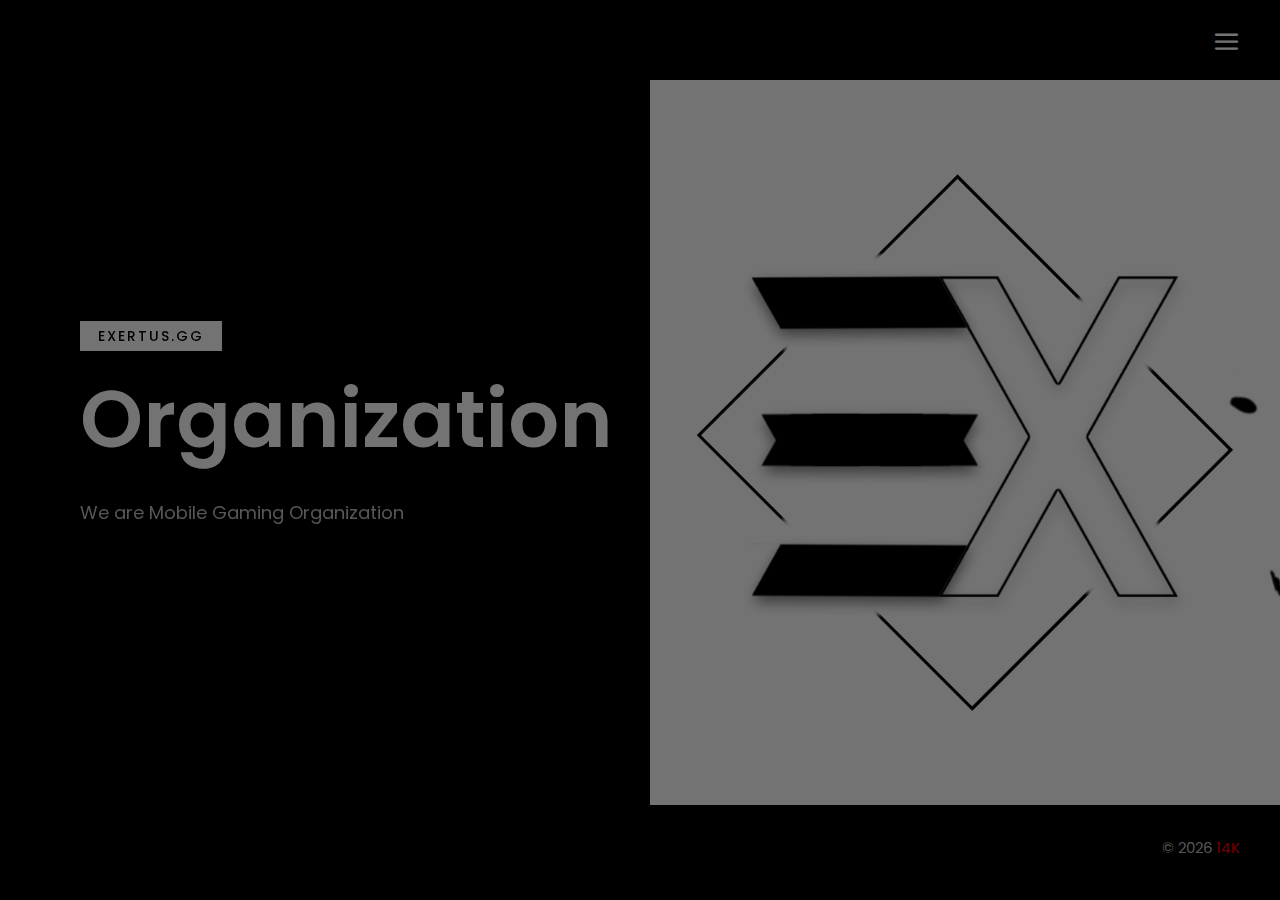
==== index.html @ 7abb184f "First Commit" ====
<!DOCTYPE html>
<html lang="en">
<head>
	<title>Exertus.GG</title>
	<meta charset="UTF-8">
	<meta name="description" content="Exertus.GG Organization">
	<meta name="keywords" content="exertus.gg, exertusgg, exertus, org, organization">
	<meta name="viewport" content="width=device-width, initial-scale=1.0">
	<!-- Stylesheets -->
	<link rel="stylesheet" href="css/bootstrap.min.css"/>
	<link rel="stylesheet" href="css/font-awesome.min.css"/>
	<link rel="stylesheet" href="css/elegant-icons.css"/>
	<link rel="stylesheet" href="css/owl.carousel.min.css"/>
	<!-- Main Stylesheets -->
	<link rel="stylesheet" href="css/style.css"/>
	<link rel="icon" type="image/x-icon" href="img/favicon.ico" />

	<!--[if lt IE 9]>
		<script src="https://oss.maxcdn.com/html5shiv/3.7.2/html5shiv.min.js"></script>
		<script src="https://oss.maxcdn.com/respond/1.4.2/respond.min.js"></script>
	<![endif]-->

</head>
<body>
	<!-- Page Preloder -->
	<div id="preloder">
		<div class="loader"></div>
	</div>

	<!-- Offcanvas Menu Section -->
	<div class="offcanvas-menu-wrapper">
		<div class="menu-header">
			<!-- <a href="./index.html" class="site-logo">
				<img src="img/logo.png" alt="">
			</a> -->
			<div class="menu-switch" id="menu-canvas-close">
				<i class="icon_close"></i>
			</div>
		</div>
		<ul class="main-menu">
			<li><a href="index.html" class="active">Home</a></li>
			<!-- <li><a href="gallery.html">Gallery</a></li> -->
			<!-- <li><a href="blog.html">Blog</a></li> -->
			<!-- <li><a href="about.html">About</a></li> -->
			<!-- <li><a href="contact.html">Contact</a></li> -->
		</ul>
		<div class="menu-footer">
			<div class="footer-social">
				<!-- <a href="#">Facebook</a> -->
				<!-- <a href="https://twitter.com/Blackout_fps">Twitter</a> -->
				<!-- <a href="https://www.youtube.com/channel/UC5IH5it5Bojw-h8iyeRhLnA">YouTube</a> -->
				<!-- <a href="https://discord.gg/zMqPg8Y">Discord</a> -->
				<!-- <a href="https://www.instagram.com/blackout.fps/">Instagram</a> -->
			</div>
			<div class="copyright"><p><!-- Link back to Colorlib can't be removed. Template is licensed under CC BY 3.0. -->
  &copy; <script>document.write(new Date().getFullYear());</script> <a href="https://black14k.com" target="_blank">14K</a>
  <!-- Link back to Colorlib can't be removed. Template is licensed under CC BY 3.0. --></p></div>
		</div>
	</div>
	<!-- Offcanvas Menu Section end -->
	
	<!-- Header section -->
	<header class="header-section">
		<!-- <a href="./index.html" class="site-logo">
			<img src="img/logo.png" alt="">
		</a> -->
		<div class="menu-switch" id="menu-canvas-show">
			<i class="icon_menu"></i>
		</div>
	</header>
	<!-- Header section end -->

	<!-- Hero section -->
	<section class="hero-section">
		<div class="hero-slider owl-carousel">
			<div class="hero-item">
				<div class="hero-text">
					<div class="ht-cata">Exertus.GG</div>
					<h2>Organization</h2>
					<p>We are Mobile Gaming Organization</p>
					<!-- <a href="#" class="ht-btn">See More <i class="arrow_right"></i></a> -->
				</div>
				<div class="hi-bg set-bg" data-setbg="img/Exertus.png"></div>
			</div>
		</div>
	</section>
	<!-- Hero section end -->

	<!-- Footer section -->
	<footer class="footer-section">
		<div class="footer-social">
			<!-- <a href="#">Facebook</a> -->
			<!-- <a href="https://twitter.com/Blackout_fps">Twitter</a> -->
			<!-- <a href="https://www.youtube.com/channel/UC5IH5it5Bojw-h8iyeRhLnA">YouTube</a> -->
			<!-- <a href="https://discord.gg/zMqPg8Y">Discord</a> -->
			<!-- <a href="https://www.instagram.com/blackout.fps/">Instagram</a> -->
		</div>
		<div class="copyright"><p><!-- Link back to Colorlib can't be removed. Template is licensed under CC BY 3.0. -->
  &copy; <script>document.write(new Date().getFullYear());</script> <a href="https://black14k.com" target="_blank">14K</a>
  <!-- Link back to Colorlib can't be removed. Template is licensed under CC BY 3.0. --></p></div>
	</footer>
	<!-- Footer section end -->

	<!--====== Javascripts & Jquery ======-->
	<script src="js/vendor/jquery-3.2.1.min.js"></script>
	<script src="js/bootstrap.min.js"></script>
	<script src="js/owl.carousel.min.js"></script>
	<script src="js/masonry.pkgd.min.js"></script>
	<script src="js/main.js"></script>

	</body>
</html>
---- css/elegant-icons.css ----
@font-face {
	font-family: 'ElegantIcons';
	src:url('../icon-fonts/ElegantIcons.eot');
	src:url('../icon-fonts/ElegantIcons.eot?#iefix') format('embedded-opentype'),
		url('../icon-fonts/ElegantIcons.woff') format('woff'),
		url('../icon-fonts/ElegantIcons.ttf') format('truetype'),
		url('../icon-fonts/ElegantIcons.svg#ElegantIcons') format('svg');
	font-weight: normal;
	font-style: normal;
}

/* Use the following CSS code if you want to use data attributes for inserting your icons */
[data-icon]:before {
	font-family: 'ElegantIcons';
	content: attr(data-icon);
	speak: none;
	font-weight: normal;
	font-variant: normal;
	text-transform: none;
	line-height: 1;
	-webkit-font-smoothing: antialiased;
	-moz-osx-font-smoothing: grayscale;
}

/* Use the following CSS code if you want to have a class per icon */
/*
Instead of a list of all class selectors,
you can use the generic selector below, but it's slower:
[class*="your-class-prefix"] {
*/
.arrow_up, .arrow_down, .arrow_left, .arrow_right, .arrow_left-up, .arrow_right-up, .arrow_right-down, .arrow_left-down, .arrow-up-down, .arrow_up-down_alt, .arrow_left-right_alt, .arrow_left-right, .arrow_expand_alt2, .arrow_expand_alt, .arrow_condense, .arrow_expand, .arrow_move, .arrow_carrot-up, .arrow_carrot-down, .arrow_carrot-left, .arrow_carrot-right, .arrow_carrot-2up, .arrow_carrot-2down, .arrow_carrot-2left, .arrow_carrot-2right, .arrow_carrot-up_alt2, .arrow_carrot-down_alt2, .arrow_carrot-left_alt2, .arrow_carrot-right_alt2, .arrow_carrot-2up_alt2, .arrow_carrot-2down_alt2, .arrow_carrot-2left_alt2, .arrow_carrot-2right_alt2, .arrow_triangle-up, .arrow_triangle-down, .arrow_triangle-left, .arrow_triangle-right, .arrow_triangle-up_alt2, .arrow_triangle-down_alt2, .arrow_triangle-left_alt2, .arrow_triangle-right_alt2, .arrow_back, .icon_minus-06, .icon_plus, .icon_close, .icon_check, .icon_minus_alt2, .icon_plus_alt2, .icon_close_alt2, .icon_check_alt2, .icon_zoom-out_alt, .icon_zoom-in_alt, .icon_search, .icon_box-empty, .icon_box-selected, .icon_minus-box, .icon_plus-box, .icon_box-checked, .icon_circle-empty, .icon_circle-slelected, .icon_stop_alt2, .icon_stop, .icon_pause_alt2, .icon_pause, .icon_menu, .icon_menu-square_alt2, .icon_menu-circle_alt2, .icon_ul, .icon_ol, .icon_adjust-horiz, .icon_adjust-vert, .icon_document_alt, .icon_documents_alt, .icon_pencil, .icon_pencil-edit_alt, .icon_pencil-edit, .icon_folder-alt, .icon_folder-open_alt, .icon_folder-add_alt, .icon_info_alt, .icon_error-oct_alt, .icon_error-circle_alt, .icon_error-triangle_alt, .icon_question_alt2, .icon_question, .icon_comment_alt, .icon_chat_alt, .icon_vol-mute_alt, .icon_volume-low_alt, .icon_volume-high_alt, .icon_quotations, .icon_quotations_alt2, .icon_clock_alt, .icon_lock_alt, .icon_lock-open_alt, .icon_key_alt, .icon_cloud_alt, .icon_cloud-upload_alt, .icon_cloud-download_alt, .icon_image, .icon_images, .icon_lightbulb_alt, .icon_gift_alt, .icon_house_alt, .icon_genius, .icon_mobile, .icon_tablet, .icon_laptop, .icon_desktop, .icon_camera_alt, .icon_mail_alt, .icon_cone_alt, .icon_ribbon_alt, .icon_bag_alt, .icon_creditcard, .icon_cart_alt, .icon_paperclip, .icon_tag_alt, .icon_tags_alt, .icon_trash_alt, .icon_cursor_alt, .icon_mic_alt, .icon_compass_alt, .icon_pin_alt, .icon_pushpin_alt, .icon_map_alt, .icon_drawer_alt, .icon_toolbox_alt, .icon_book_alt, .icon_calendar, .icon_film, .icon_table, .icon_contacts_alt, .icon_headphones, .icon_lifesaver, .icon_piechart, .icon_refresh, .icon_link_alt, .icon_link, .icon_loading, .icon_blocked, .icon_archive_alt, .icon_heart_alt, .icon_star_alt, .icon_star-half_alt, .icon_star, .icon_star-half, .icon_tools, .icon_tool, .icon_cog, .icon_cogs, .arrow_up_alt, .arrow_down_alt, .arrow_left_alt, .arrow_right_alt, .arrow_left-up_alt, .arrow_right-up_alt, .arrow_right-down_alt, .arrow_left-down_alt, .arrow_condense_alt, .arrow_expand_alt3, .arrow_carrot_up_alt, .arrow_carrot-down_alt, .arrow_carrot-left_alt, .arrow_carrot-right_alt, .arrow_carrot-2up_alt, .arrow_carrot-2dwnn_alt, .arrow_carrot-2left_alt, .arrow_carrot-2right_alt, .arrow_triangle-up_alt, .arrow_triangle-down_alt, .arrow_triangle-left_alt, .arrow_triangle-right_alt, .icon_minus_alt, .icon_plus_alt, .icon_close_alt, .icon_check_alt, .icon_zoom-out, .icon_zoom-in, .icon_stop_alt, .icon_menu-square_alt, .icon_menu-circle_alt, .icon_document, .icon_documents, .icon_pencil_alt, .icon_folder, .icon_folder-open, .icon_folder-add, .icon_folder_upload, .icon_folder_download, .icon_info, .icon_error-circle, .icon_error-oct, .icon_error-triangle, .icon_question_alt, .icon_comment, .icon_chat, .icon_vol-mute, .icon_volume-low, .icon_volume-high, .icon_quotations_alt, .icon_clock, .icon_lock, .icon_lock-open, .icon_key, .icon_cloud, .icon_cloud-upload, .icon_cloud-download, .icon_lightbulb, .icon_gift, .icon_house, .icon_camera, .icon_mail, .icon_cone, .icon_ribbon, .icon_bag, .icon_cart, .icon_tag, .icon_tags, .icon_trash, .icon_cursor, .icon_mic, .icon_compass, .icon_pin, .icon_pushpin, .icon_map, .icon_drawer, .icon_toolbox, .icon_book, .icon_contacts, .icon_archive, .icon_heart, .icon_profile, .icon_group, .icon_grid-2x2, .icon_grid-3x3, .icon_music, .icon_pause_alt, .icon_phone, .icon_upload, .icon_download, .social_facebook, .social_twitter, .social_pinterest, .social_googleplus, .social_tumblr, .social_tumbleupon, .social_wordpress, .social_instagram, .social_dribbble, .social_vimeo, .social_linkedin, .social_rss, .social_deviantart, .social_share, .social_myspace, .social_skype, .social_youtube, .social_picassa, .social_googledrive, .social_flickr, .social_blogger, .social_spotify, .social_delicious, .social_facebook_circle, .social_twitter_circle, .social_pinterest_circle, .social_googleplus_circle, .social_tumblr_circle, .social_stumbleupon_circle, .social_wordpress_circle, .social_instagram_circle, .social_dribbble_circle, .social_vimeo_circle, .social_linkedin_circle, .social_rss_circle, .social_deviantart_circle, .social_share_circle, .social_myspace_circle, .social_skype_circle, .social_youtube_circle, .social_picassa_circle, .social_googledrive_alt2, .social_flickr_circle, .social_blogger_circle, .social_spotify_circle, .social_delicious_circle, .social_facebook_square, .social_twitter_square, .social_pinterest_square, .social_googleplus_square, .social_tumblr_square, .social_stumbleupon_square, .social_wordpress_square, .social_instagram_square, .social_dribbble_square, .social_vimeo_square, .social_linkedin_square, .social_rss_square, .social_deviantart_square, .social_share_square, .social_myspace_square, .social_skype_square, .social_youtube_square, .social_picassa_square, .social_googledrive_square, .social_flickr_square, .social_blogger_square, .social_spotify_square, .social_delicious_square, .icon_printer, .icon_calulator, .icon_building, .icon_floppy, .icon_drive, .icon_search-2, .icon_id, .icon_id-2, .icon_puzzle, .icon_like, .icon_dislike, .icon_mug, .icon_currency, .icon_wallet, .icon_pens, .icon_easel, .icon_flowchart, .icon_datareport, .icon_briefcase, .icon_shield, .icon_percent, .icon_globe, .icon_globe-2, .icon_target, .icon_hourglass, .icon_balance, .icon_rook, .icon_printer-alt, .icon_calculator_alt, .icon_building_alt, .icon_floppy_alt, .icon_drive_alt, .icon_search_alt, .icon_id_alt, .icon_id-2_alt, .icon_puzzle_alt, .icon_like_alt, .icon_dislike_alt, .icon_mug_alt, .icon_currency_alt, .icon_wallet_alt, .icon_pens_alt, .icon_easel_alt, .icon_flowchart_alt, .icon_datareport_alt, .icon_briefcase_alt, .icon_shield_alt, .icon_percent_alt, .icon_globe_alt, .icon_clipboard {
	font-family: 'ElegantIcons';
	speak: none;
	font-style: normal;
	font-weight: normal;
	font-variant: normal;
	text-transform: none;
	line-height: 1;
	-webkit-font-smoothing: antialiased;
}
.arrow_up:before {
	content: "\21";
}
.arrow_down:before {
	content: "\22";
}
.arrow_left:before {
	content: "\23";
}
.arrow_right:before {
	content: "\24";
}
.arrow_left-up:before {
	content: "\25";
}
.arrow_right-up:before {
	content: "\26";
}
.arrow_right-down:before {
	content: "\27";
}
.arrow_left-down:before {
	content: "\28";
}
.arrow-up-down:before {
	content: "\29";
}
.arrow_up-down_alt:before {
	content: "\2a";
}
.arrow_left-right_alt:before {
	content: "\2b";
}
.arrow_left-right:before {
	content: "\2c";
}
.arrow_expand_alt2:before {
	content: "\2d";
}
.arrow_expand_alt:before {
	content: "\2e";
}
.arrow_condense:before {
	content: "\2f";
}
.arrow_expand:before {
	content: "\30";
}
.arrow_move:before {
	content: "\31";
}
.arrow_carrot-up:before {
	content: "\32";
}
.arrow_carrot-down:before {
	content: "\33";
}
.arrow_carrot-left:before {
	content: "\34";
}
.arrow_carrot-right:before {
	content: "\35";
}
.arrow_carrot-2up:before {
	content: "\36";
}
.arrow_carrot-2down:before {
	content: "\37";
}
.arrow_carrot-2left:before {
	content: "\38";
}
.arrow_carrot-2right:before {
	content: "\39";
}
.arrow_carrot-up_alt2:before {
	content: "\3a";
}
.arrow_carrot-down_alt2:before {
	content: "\3b";
}
.arrow_carrot-left_alt2:before {
	content: "\3c";
}
.arrow_carrot-right_alt2:before {
	content: "\3d";
}
.arrow_carrot-2up_alt2:before {
	content: "\3e";
}
.arrow_carrot-2down_alt2:before {
	content: "\3f";
}
.arrow_carrot-2left_alt2:before {
	content: "\40";
}
.arrow_carrot-2right_alt2:before {
	content: "\41";
}
.arrow_triangle-up:before {
	content: "\42";
}
.arrow_triangle-down:before {
	content: "\43";
}
.arrow_triangle-left:before {
	content: "\44";
}
.arrow_triangle-right:before {
	content: "\45";
}
.arrow_triangle-up_alt2:before {
	content: "\46";
}
.arrow_triangle-down_alt2:before {
	content: "\47";
}
.arrow_triangle-left_alt2:before {
	content: "\48";
}
.arrow_triangle-right_alt2:before {
	content: "\49";
}
.arrow_back:before {
	content: "\4a";
}
.icon_minus-06:before {
	content: "\4b";
}
.icon_plus:before {
	content: "\4c";
}
.icon_close:before {
	content: "\4d";
}
.icon_check:before {
	content: "\4e";
}
.icon_minus_alt2:before {
	content: "\4f";
}
.icon_plus_alt2:before {
	content: "\50";
}
.icon_close_alt2:before {
	content: "\51";
}
.icon_check_alt2:before {
	content: "\52";
}
.icon_zoom-out_alt:before {
	content: "\53";
}
.icon_zoom-in_alt:before {
	content: "\54";
}
.icon_search:before {
	content: "\55";
}
.icon_box-empty:before {
	content: "\56";
}
.icon_box-selected:before {
	content: "\57";
}
.icon_minus-box:before {
	content: "\58";
}
.icon_plus-box:before {
	content: "\59";
}
.icon_box-checked:before {
	content: "\5a";
}
.icon_circle-empty:before {
	content: "\5b";
}
.icon_circle-slelected:before {
	content: "\5c";
}
.icon_stop_alt2:before {
	content: "\5d";
}
.icon_stop:before {
	content: "\5e";
}
.icon_pause_alt2:before {
	content: "\5f";
}
.icon_pause:before {
	content: "\60";
}
.icon_menu:before {
	content: "\61";
}
.icon_menu-square_alt2:before {
	content: "\62";
}
.icon_menu-circle_alt2:before {
	content: "\63";
}
.icon_ul:before {
	content: "\64";
}
.icon_ol:before {
	content: "\65";
}
.icon_adjust-horiz:before {
	content: "\66";
}
.icon_adjust-vert:before {
	content: "\67";
}
.icon_document_alt:before {
	content: "\68";
}
.icon_documents_alt:before {
	content: "\69";
}
.icon_pencil:before {
	content: "\6a";
}
.icon_pencil-edit_alt:before {
	content: "\6b";
}
.icon_pencil-edit:before {
	content: "\6c";
}
.icon_folder-alt:before {
	content: "\6d";
}
.icon_folder-open_alt:before {
	content: "\6e";
}
.icon_folder-add_alt:before {
	content: "\6f";
}
.icon_info_alt:before {
	content: "\70";
}
.icon_error-oct_alt:before {
	content: "\71";
}
.icon_error-circle_alt:before {
	content: "\72";
}
.icon_error-triangle_alt:before {
	content: "\73";
}
.icon_question_alt2:before {
	content: "\74";
}
.icon_question:before {
	content: "\75";
}
.icon_comment_alt:before {
	content: "\76";
}
.icon_chat_alt:before {
	content: "\77";
}
.icon_vol-mute_alt:before {
	content: "\78";
}
.icon_volume-low_alt:before {
	content: "\79";
}
.icon_volume-high_alt:before {
	content: "\7a";
}
.icon_quotations:before {
	content: "\7b";
}
.icon_quotations_alt2:before {
	content: "\7c";
}
.icon_clock_alt:before {
	content: "\7d";
}
.icon_lock_alt:before {
	content: "\7e";
}
.icon_lock-open_alt:before {
	content: "\e000";
}
.icon_key_alt:before {
	content: "\e001";
}
.icon_cloud_alt:before {
	content: "\e002";
}
.icon_cloud-upload_alt:before {
	content: "\e003";
}
.icon_cloud-download_alt:before {
	content: "\e004";
}
.icon_image:before {
	content: "\e005";
}
.icon_images:before {
	content: "\e006";
}
.icon_lightbulb_alt:before {
	content: "\e007";
}
.icon_gift_alt:before {
	content: "\e008";
}
.icon_house_alt:before {
	content: "\e009";
}
.icon_genius:before {
	content: "\e00a";
}
.icon_mobile:before {
	content: "\e00b";
}
.icon_tablet:before {
	content: "\e00c";
}
.icon_laptop:before {
	content: "\e00d";
}
.icon_desktop:before {
	content: "\e00e";
}
.icon_camera_alt:before {
	content: "\e00f";
}
.icon_mail_alt:before {
	content: "\e010";
}
.icon_cone_alt:before {
	content: "\e011";
}
.icon_ribbon_alt:before {
	content: "\e012";
}
.icon_bag_alt:before {
	content: "\e013";
}
.icon_creditcard:before {
	content: "\e014";
}
.icon_cart_alt:before {
	content: "\e015";
}
.icon_paperclip:before {
	content: "\e016";
}
.icon_tag_alt:before {
	content: "\e017";
}
.icon_tags_alt:before {
	content: "\e018";
}
.icon_trash_alt:before {
	content: "\e019";
}
.icon_cursor_alt:before {
	content: "\e01a";
}
.icon_mic_alt:before {
	content: "\e01b";
}
.icon_compass_alt:before {
	content: "\e01c";
}
.icon_pin_alt:before {
	content: "\e01d";
}
.icon_pushpin_alt:before {
	content: "\e01e";
}
.icon_map_alt:before {
	content: "\e01f";
}
.icon_drawer_alt:before {
	content: "\e020";
}
.icon_toolbox_alt:before {
	content: "\e021";
}
.icon_book_alt:before {
	content: "\e022";
}
.icon_calendar:before {
	content: "\e023";
}
.icon_film:before {
	content: "\e024";
}
.icon_table:before {
	content: "\e025";
}
.icon_contacts_alt:before {
	content: "\e026";
}
.icon_headphones:before {
	content: "\e027";
}
.icon_lifesaver:before {
	content: "\e028";
}
.icon_piechart:before {
	content: "\e029";
}
.icon_refresh:before {
	content: "\e02a";
}
.icon_link_alt:before {
	content: "\e02b";
}
.icon_link:before {
	content: "\e02c";
}
.icon_loading:before {
	content: "\e02d";
}
.icon_blocked:before {
	content: "\e02e";
}
.icon_archive_alt:before {
	content: "\e02f";
}
.icon_heart_alt:before {
	content: "\e030";
}
.icon_star_alt:before {
	content: "\e031";
}
.icon_star-half_alt:before {
	content: "\e032";
}
.icon_star:before {
	content: "\e033";
}
.icon_star-half:before {
	content: "\e034";
}
.icon_tools:before {
	content: "\e035";
}
.icon_tool:before {
	content: "\e036";
}
.icon_cog:before {
	content: "\e037";
}
.icon_cogs:before {
	content: "\e038";
}
.arrow_up_alt:before {
	content: "\e039";
}
.arrow_down_alt:before {
	content: "\e03a";
}
.arrow_left_alt:before {
	content: "\e03b";
}
.arrow_right_alt:before {
	content: "\e03c";
}
.arrow_left-up_alt:before {
	content: "\e03d";
}
.arrow_right-up_alt:before {
	content: "\e03e";
}
.arrow_right-down_alt:before {
	content: "\e03f";
}
.arrow_left-down_alt:before {
	content: "\e040";
}
.arrow_condense_alt:before {
	content: "\e041";
}
.arrow_expand_alt3:before {
	content: "\e042";
}
.arrow_carrot_up_alt:before {
	content: "\e043";
}
.arrow_carrot-down_alt:before {
	content: "\e044";
}
.arrow_carrot-left_alt:before {
	content: "\e045";
}
.arrow_carrot-right_alt:before {
	content: "\e046";
}
.arrow_carrot-2up_alt:before {
	content: "\e047";
}
.arrow_carrot-2dwnn_alt:before {
	content: "\e048";
}
.arrow_carrot-2left_alt:before {
	content: "\e049";
}
.arrow_carrot-2right_alt:before {
	content: "\e04a";
}
.arrow_triangle-up_alt:before {
	content: "\e04b";
}
.arrow_triangle-down_alt:before {
	content: "\e04c";
}
.arrow_triangle-left_alt:before {
	content: "\e04d";
}
.arrow_triangle-right_alt:before {
	content: "\e04e";
}
.icon_minus_alt:before {
	content: "\e04f";
}
.icon_plus_alt:before {
	content: "\e050";
}
.icon_close_alt:before {
	content: "\e051";
}
.icon_check_alt:before {
	content: "\e052";
}
.icon_zoom-out:before {
	content: "\e053";
}
.icon_zoom-in:before {
	content: "\e054";
}
.icon_stop_alt:before {
	content: "\e055";
}
.icon_menu-square_alt:before {
	content: "\e056";
}
.icon_menu-circle_alt:before {
	content: "\e057";
}
.icon_document:before {
	content: "\e058";
}
.icon_documents:before {
	content: "\e059";
}
.icon_pencil_alt:before {
	content: "\e05a";
}
.icon_folder:before {
	content: "\e05b";
}
.icon_folder-open:before {
	content: "\e05c";
}
.icon_folder-add:before {
	content: "\e05d";
}
.icon_folder_upload:before {
	content: "\e05e";
}
.icon_folder_download:before {
	content: "\e05f";
}
.icon_info:before {
	content: "\e060";
}
.icon_error-circle:before {
	content: "\e061";
}
.icon_error-oct:before {
	content: "\e062";
}
.icon_error-triangle:before {
	content: "\e063";
}
.icon_question_alt:before {
	content: "\e064";
}
.icon_comment:before {
	content: "\e065";
}
.icon_chat:before {
	content: "\e066";
}
.icon_vol-mute:before {
	content: "\e067";
}
.icon_volume-low:before {
	content: "\e068";
}
.icon_volume-high:before {
	content: "\e069";
}
.icon_quotations_alt:before {
	content: "\e06a";
}
.icon_clock:before {
	content: "\e06b";
}
.icon_lock:before {
	content: "\e06c";
}
.icon_lock-open:before {
	content: "\e06d";
}
.icon_key:before {
	content: "\e06e";
}
.icon_cloud:before {
	content: "\e06f";
}
.icon_cloud-upload:before {
	content: "\e070";
}
.icon_cloud-download:before {
	content: "\e071";
}
.icon_lightbulb:before {
	content: "\e072";
}
.icon_gift:before {
	content: "\e073";
}
.icon_house:before {
	content: "\e074";
}
.icon_camera:before {
	content: "\e075";
}
.icon_mail:before {
	content: "\e076";
}
.icon_cone:before {
	content: "\e077";
}
.icon_ribbon:before {
	content: "\e078";
}
.icon_bag:before {
	content: "\e079";
}
.icon_cart:before {
	content: "\e07a";
}
.icon_tag:before {
	content: "\e07b";
}
.icon_tags:before {
	content: "\e07c";
}
.icon_trash:before {
	content: "\e07d";
}
.icon_cursor:before {
	content: "\e07e";
}
.icon_mic:before {
	content: "\e07f";
}
.icon_compass:before {
	content: "\e080";
}
.icon_pin:before {
	content: "\e081";
}
.icon_pushpin:before {
	content: "\e082";
}
.icon_map:before {
	content: "\e083";
}
.icon_drawer:before {
	content: "\e084";
}
.icon_toolbox:before {
	content: "\e085";
}
.icon_book:before {
	content: "\e086";
}
.icon_contacts:before {
	content: "\e087";
}
.icon_archive:before {
	content: "\e088";
}
.icon_heart:before {
	content: "\e089";
}
.icon_profile:before {
	content: "\e08a";
}
.icon_group:before {
	content: "\e08b";
}
.icon_grid-2x2:before {
	content: "\e08c";
}
.icon_grid-3x3:before {
	content: "\e08d";
}
.icon_music:before {
	content: "\e08e";
}
.icon_pause_alt:before {
	content: "\e08f";
}
.icon_phone:before {
	content: "\e090";
}
.icon_upload:before {
	content: "\e091";
}
.icon_download:before {
	content: "\e092";
}
.social_facebook:before {
	content: "\e093";
}
.social_twitter:before {
	content: "\e094";
}
.social_pinterest:before {
	content: "\e095";
}
.social_googleplus:before {
	content: "\e096";
}
.social_tumblr:before {
	content: "\e097";
}
.social_tumbleupon:before {
	content: "\e098";
}
.social_wordpress:before {
	content: "\e099";
}
.social_instagram:before {
	content: "\e09a";
}
.social_dribbble:before {
	content: "\e09b";
}
.social_vimeo:before {
	content: "\e09c";
}
.social_linkedin:before {
	content: "\e09d";
}
.social_rss:before {
	content: "\e09e";
}
.social_deviantart:before {
	content: "\e09f";
}
.social_share:before {
	content: "\e0a0";
}
.social_myspace:before {
	content: "\e0a1";
}
.social_skype:before {
	content: "\e0a2";
}
.social_youtube:before {
	content: "\e0a3";
}
.social_picassa:before {
	content: "\e0a4";
}
.social_googledrive:before {
	content: "\e0a5";
}
.social_flickr:before {
	content: "\e0a6";
}
.social_blogger:before {
	content: "\e0a7";
}
.social_spotify:before {
	content: "\e0a8";
}
.social_delicious:before {
	content: "\e0a9";
}
.social_facebook_circle:before {
	content: "\e0aa";
}
.social_twitter_circle:before {
	content: "\e0ab";
}
.social_pinterest_circle:before {
	content: "\e0ac";
}
.social_googleplus_circle:before {
	content: "\e0ad";
}
.social_tumblr_circle:before {
	content: "\e0ae";
}
.social_stumbleupon_circle:before {
	content: "\e0af";
}
.social_wordpress_circle:before {
	content: "\e0b0";
}
.social_instagram_circle:before {
	content: "\e0b1";
}
.social_dribbble_circle:before {
	content: "\e0b2";
}
.social_vimeo_circle:before {
	content: "\e0b3";
}
.social_linkedin_circle:before {
	content: "\e0b4";
}
.social_rss_circle:before {
	content: "\e0b5";
}
.social_deviantart_circle:before {
	content: "\e0b6";
}
.social_share_circle:before {
	content: "\e0b7";
}
.social_myspace_circle:before {
	content: "\e0b8";
}
.social_skype_circle:before {
	content: "\e0b9";
}
.social_youtube_circle:before {
	content: "\e0ba";
}
.social_picassa_circle:before {
	content: "\e0bb";
}
.social_googledrive_alt2:before {
	content: "\e0bc";
}
.social_flickr_circle:before {
	content: "\e0bd";
}
.social_blogger_circle:before {
	content: "\e0be";
}
.social_spotify_circle:before {
	content: "\e0bf";
}
.social_delicious_circle:before {
	content: "\e0c0";
}
.social_facebook_square:before {
	content: "\e0c1";
}
.social_twitter_square:before {
	content: "\e0c2";
}
.social_pinterest_square:before {
	content: "\e0c3";
}
.social_googleplus_square:before {
	content: "\e0c4";
}
.social_tumblr_square:before {
	content: "\e0c5";
}
.social_stumbleupon_square:before {
	content: "\e0c6";
}
.social_wordpress_square:before {
	content: "\e0c7";
}
.social_instagram_square:before {
	content: "\e0c8";
}
.social_dribbble_square:before {
	content: "\e0c9";
}
.social_vimeo_square:before {
	content: "\e0ca";
}
.social_linkedin_square:before {
	content: "\e0cb";
}
.social_rss_square:before {
	content: "\e0cc";
}
.social_deviantart_square:before {
	content: "\e0cd";
}
.social_share_square:before {
	content: "\e0ce";
}
.social_myspace_square:before {
	content: "\e0cf";
}
.social_skype_square:before {
	content: "\e0d0";
}
.social_youtube_square:before {
	content: "\e0d1";
}
.social_picassa_square:before {
	content: "\e0d2";
}
.social_googledrive_square:before {
	content: "\e0d3";
}
.social_flickr_square:before {
	content: "\e0d4";
}
.social_blogger_square:before {
	content: "\e0d5";
}
.social_spotify_square:before {
	content: "\e0d6";
}
.social_delicious_square:before {
	content: "\e0d7";
}
.icon_printer:before {
	content: "\e103";
}
.icon_calulator:before {
	content: "\e0ee";
}
.icon_building:before {
	content: "\e0ef";
}
.icon_floppy:before {
	content: "\e0e8";
}
.icon_drive:before {
	content: "\e0ea";
}
.icon_search-2:before {
	content: "\e101";
}
.icon_id:before {
	content: "\e107";
}
.icon_id-2:before {
	content: "\e108";
}
.icon_puzzle:before {
	content: "\e102";
}
.icon_like:before {
	content: "\e106";
}
.icon_dislike:before {
	content: "\e0eb";
}
.icon_mug:before {
	content: "\e105";
}
.icon_currency:before {
	content: "\e0ed";
}
.icon_wallet:before {
	content: "\e100";
}
.icon_pens:before {
	content: "\e104";
}
.icon_easel:before {
	content: "\e0e9";
}
.icon_flowchart:before {
	content: "\e109";
}
.icon_datareport:before {
	content: "\e0ec";
}
.icon_briefcase:before {
	content: "\e0fe";
}
.icon_shield:before {
	content: "\e0f6";
}
.icon_percent:before {
	content: "\e0fb";
}
.icon_globe:before {
	content: "\e0e2";
}
.icon_globe-2:before {
	content: "\e0e3";
}
.icon_target:before {
	content: "\e0f5";
}
.icon_hourglass:before {
	content: "\e0e1";
}
.icon_balance:before {
	content: "\e0ff";
}
.icon_rook:before {
	content: "\e0f8";
}
.icon_printer-alt:before {
	content: "\e0fa";
}
.icon_calculator_alt:before {
	content: "\e0e7";
}
.icon_building_alt:before {
	content: "\e0fd";
}
.icon_floppy_alt:before {
	content: "\e0e4";
}
.icon_drive_alt:before {
	content: "\e0e5";
}
.icon_search_alt:before {
	content: "\e0f7";
}
.icon_id_alt:before {
	content: "\e0e0";
}
.icon_id-2_alt:before {
	content: "\e0fc";
}
.icon_puzzle_alt:before {
	content: "\e0f9";
}
.icon_like_alt:before {
	content: "\e0dd";
}
.icon_dislike_alt:before {
	content: "\e0f1";
}
.icon_mug_alt:before {
	content: "\e0dc";
}
.icon_currency_alt:before {
	content: "\e0f3";
}
.icon_wallet_alt:before {
	content: "\e0d8";
}
.icon_pens_alt:before {
	content: "\e0db";
}
.icon_easel_alt:before {
	content: "\e0f0";
}
.icon_flowchart_alt:before {
	content: "\e0df";
}
.icon_datareport_alt:before {
	content: "\e0f2";
}
.icon_briefcase_alt:before {
	content: "\e0f4";
}
.icon_shield_alt:before {
	content: "\e0d9";
}
.icon_percent_alt:before {
	content: "\e0da";
}
.icon_globe_alt:before {
	content: "\e0de";
}
.icon_clipboard:before {
	content: "\e0e6";
}


	.glyph {
		float: left;
		text-align: center;
		padding: .75em;
		margin: .4em 1.5em .75em 0;
		width: 6em;
text-shadow: none;
	}
        .glyph_big {
        font-size: 128px;
        color: #59c5dc;
        float: left;
        margin-right: 20px;
        }

        .glyph div { padding-bottom: 10px;}

	.glyph input {
		font-family: consolas, monospace;
		font-size: 12px;
		width: 100%;
		text-align: center;
		border: 0;
		box-shadow: 0 0 0 1px #ccc;
		padding: .2em;
                -moz-border-radius: 5px;
                -webkit-border-radius: 5px;
	}
	.centered {
		margin-left: auto;
		margin-right: auto;
	}
	.glyph .fs1 {
		font-size: 2em;
	}
---- css/style.css ----
/* =================================
------------------------------------
  Cassi | Photo Studio HTML Template
  Version: 1.0
 ------------------------------------
 ====================================*/

/*----------------------------------------*/

/* Template default CSS
/*----------------------------------------*/

@import url("https://fonts.googleapis.com/css?family=Poppins:300,300i,400,400i,500,500i,600,600i,700,700i&display=swap");
@import url("https://fonts.googleapis.com/css?family=Roboto:400,400i,700&display=swap");
html, body {
	height: 100%;
	font-family: "Poppins", sans-serif;
	-webkit-font-smoothing: antialiased;
	background: black;
}
h1, h2, h3, h4, h5, h6 {
	margin: 0;
	color: #333333;
	font-weight: 600;
}
h1 {
	font-size: 70px;
}
h2 {
	font-size: 36px;
}
h3 {
	font-size: 30px;
}
h4 {
	font-size: 24px;
}
h5 {
	font-size: 18px;
}
h6 {
	font-size: 16px;
}
p {
	font-size: 15px;
	color: #bfbfbf;
	line-height: 1.8;
}
img {
	max-width: 100%;
}
input:focus, select:focus, button:focus, textarea:focus {
	outline: none;
}
a:hover, a:focus {
	text-decoration: none;
	outline: none;
}
ul, ol {
	padding: 0;
	margin: 0;
}
@media (min-width: 1200px) {
	.container {
		max-width: 1200px;
	}
}
/*---------------------
   Helper CSS
 -----------------------*/

.section-title {
	text-align: center;
	margin-bottom: 55px;
}
.section-title img {
	margin-bottom: 15px;
}
.section-title h2 {
	font-weight: 400;
	font-size: 38px;
	text-transform: uppercase;
}
.section-title p {
	padding-top: 15px;
	margin-bottom: 0;
}
.set-bg {
	background-repeat: no-repeat;
	background-size: cover;
	background-position: top center;
}
.spad {
	padding-top: 110px;
	padding-bottom: 105px;
}
.text-white h1, .text-white h2, .text-white h3, .text-white h4, .text-white h5, .text-white h6, .text-white p, .text-white span, .text-white li, .text-white a {
	color: #fff;
}
/*---------------------
  Commom elements
-----------------------*/

.site-btn {
	display: inline-block;
	font-size: 16px;
	padding: 17px 25px;
	min-width: 170px;
	color: #fff;
	background: #ff0000;
	line-height: 1;
	letter-spacing: 1px;
	text-transform: uppercase;
	text-align: center;
	font-weight: 500;
	border: none;
	border-radius: 2px;
}
.site-btn i {
	font-size: 24px;
	position: relative;
	top: 5px;
	margin-left: 4px;
}
.site-btn:hover {
	color: #fff;
}
/* Preloder */

#preloder {
	position: fixed;
	width: 100%;
	height: 100%;
	top: 0;
	left: 0;
	z-index: 999999;
	background: #000;
}
.loader {
	width: 40px;
	height: 40px;
	position: absolute;
	top: 50%;
	left: 50%;
	margin-top: -13px;
	margin-left: -13px;
	border-radius: 60px;
	animation: loader 0.8s linear infinite;
	-webkit-animation: loader 0.8s linear infinite;
}
@keyframes loader {
	0% {
		-webkit-transform: rotate(0deg);
		transform: rotate(0deg);
		border: 4px solid #f44336;
		border-left-color: transparent;
	}
	50% {
		-webkit-transform: rotate(180deg);
		transform: rotate(180deg);
		border: 4px solid #673ab7;
		border-left-color: transparent;
	}
	100% {
		-webkit-transform: rotate(360deg);
		transform: rotate(360deg);
		border: 4px solid #f44336;
		border-left-color: transparent;
	}
}
@-webkit-keyframes loader {
	0% {
		-webkit-transform: rotate(0deg);
		border: 4px solid #f44336;
		border-left-color: transparent;
	}
	50% {
		-webkit-transform: rotate(180deg);
		border: 4px solid #673ab7;
		border-left-color: transparent;
	}
	100% {
		-webkit-transform: rotate(360deg);
		border: 4px solid #f44336;
		border-left-color: transparent;
	}
}
.offcanvas-menu-wrapper {
	display: none;
	position: fixed;
	width: 100%;
	height: 100%;
	left: 0;
	top: 0;
	background: #151515;
	z-index: 9999;
	align-items: center;
	justify-content: center;
}
.offcanvas-menu-wrapper .menu-switch {
	position: relative;
	top: 50px;
	opacity: 0;
	filter: alpha(opacity=0);
}
.menu-header {
	position: absolute;
	width: 100%;
	top: 0;
	left: 0;
	padding: 24px 35px 14px 40px;
}
.main-menu {
	list-style: none;
	display: inline-block;
	text-align: center;
}
.main-menu li {
	display: block;
	margin-bottom: 15px;
	position: relative;
	top: 50px;
	opacity: 0;
	filter: alpha(opacity=0);
}
.main-menu li:nth-child(5) {
	-webkit-transition: all 0.5s ease 0s;
	-moz-transition: all 0.5s ease 0s;
	-o-transition: all 0.5s ease 0s;
	transition: all 0.5s ease 0s;
}
.main-menu li:nth-child(4) {
	-webkit-transition: all 0.5s ease 0.2s;
	-moz-transition: all 0.5s ease 0.2s;
	-o-transition: all 0.5s ease 0.2s;
	transition: all 0.5s ease 0.2s;
}
.main-menu li:nth-child(3) {
	-webkit-transition: all 0.5s ease 0.4s;
	-moz-transition: all 0.5s ease 0.4s;
	-o-transition: all 0.5s ease 0.4s;
	transition: all 0.5s ease 0.4s;
}
.main-menu li:nth-child(2) {
	-webkit-transition: all 0.5s ease 0.6s;
	-moz-transition: all 0.5s ease 0.6s;
	-o-transition: all 0.5s ease 0.6s;
	transition: all 0.5s ease 0.6s;
}
.main-menu li:nth-child(1) {
	-webkit-transition: all 0.5s ease 0.8s;
	-moz-transition: all 0.5s ease 0.8s;
	-o-transition: all 0.5s ease 0.8s;
	transition: all 0.5s ease 0.8s;
}
.main-menu li:last-child {
	margin-bottom: 0;
}
.main-menu li a {
	font-size: 48px;
	font-weight: 700;
	color: #fff;
	font-family: "Roboto", sans-serif;
	transition: all 0.3s;
}
@media (max-width: 576px) {
	.main-menu li a {
		font-size: 30px;
	}
}
.main-menu li a:hover, .main-menu li a.active {
	color: white;
}
.menu-footer {
	padding: 26px 40px 22px;
	position: absolute;
	width: 100%;
	left: 0;
	bottom: 0;
}
@media only screen and (min-width: 576px) and (max-width: 767px), (max-width: 576px) {
	.menu-footer {
		display: none;
	}
}
.active .menu-switch {
	top: 0;
	opacity: 1;
	filter: alpha(opacity=100);
	-webkit-transition: all 0.5s ease 0.2s;
	-moz-transition: all 0.5s ease 0.2s;
	-o-transition: all 0.5s ease 0.2s;
	transition: all 0.5s ease 0.2s;
}
.active .main-menu li {
	top: 0;
	opacity: 1;
	filter: alpha(opacity=100);
}
.active .main-menu li:nth-child(1) {
	-webkit-transition: all 0.5s ease 0s;
	-moz-transition: all 0.5s ease 0s;
	-o-transition: all 0.5s ease 0s;
	transition: all 0.5s ease 0s;
}
.active .main-menu li:nth-child(2) {
	-webkit-transition: all 0.5s ease 0.2s;
	-moz-transition: all 0.5s ease 0.2s;
	-o-transition: all 0.5s ease 0.2s;
	transition: all 0.5s ease 0.2s;
}
.active .main-menu li:nth-child(3) {
	-webkit-transition: all 0.5s ease 0.4s;
	-moz-transition: all 0.5s ease 0.4s;
	-o-transition: all 0.5s ease 0.4s;
	transition: all 0.5s ease 0.4s;
}
.active .main-menu li:nth-child(4) {
	-webkit-transition: all 0.5s ease 0.6s;
	-moz-transition: all 0.5s ease 0.6s;
	-o-transition: all 0.5s ease 0.6s;
	transition: all 0.5s ease 0.6s;
}
.active .main-menu li:nth-child(5) {
	-webkit-transition: all 0.5s ease 0.8s;
	-moz-transition: all 0.5s ease 0.8s;
	-o-transition: all 0.5s ease 0.8s;
	transition: all 0.5s ease 0.8s;
}
/*---------------------
   Header section
 -----------------------*/

.header-section {
	padding: 24px 35px 14px 40px;
	overflow: hidden;
}
.site-logo {
	display: inline-block;
	padding-top: 5px;
}
.menu-switch {
	float: right;
	cursor: pointer;
}
.menu-switch i {
	color: #fff;
	font-size: 37px;
	line-height: 37px;
}
/*---------------------
   Hero section
 -----------------------*/

@media only screen and (min-width: 768px) and (max-width: 991px) {
	.hero-section {
		padding: 0 40px;
	}
}
.hero-slider .owl-nav {
	position: absolute;
	right: 30px;
	bottom: 30px;
}
@media only screen and (min-width: 576px) and (max-width: 767px), (max-width: 576px) {
	.hero-slider .owl-nav {
		right: calc(50% - 51px);
		bottom: 50px;
	}
}
.hero-slider .owl-nav button.owl-prev, .hero-slider .owl-nav button.owl-next {
	display: inline-block;
	width: 46px;
	height: 46px;
	border: 1px solid #fff;
	color: #fff;
	font-size: 20px;
	padding-top: 6px !important;
	border-radius: 1px;
	-webkit-transition: all 0.4s;
	-moz-transition: all 0.4s;
	-o-transition: all 0.4s;
	transition: all 0.4s;
}
.hero-slider .owl-nav button.owl-prev:hover, .hero-slider .owl-nav button.owl-next:hover {
	background: #242deb;
	border-color: #242deb;
}
.hero-slider .owl-nav button.owl-prev {
	margin-right: 10px;
}
.hero-item {
	position: relative;
	display: flex;
	align-items: center;
}
.hero-text {
	position: relative;
	padding-left: 80px;
	max-width: 595px;
	z-index: 5;
}
@media only screen and (min-width: 576px) and (max-width: 767px), (max-width: 576px) {
	.hero-text {
		padding: 100px 20px 150px;
		text-align: center;
		margin: 0 auto;
	}
}
.hero-text .ht-cata {
	display: inline-block;
	padding: 5px 18px 4px;
	margin-bottom: 20px;
	font-weight: 500;
	font-size: 14px;
	text-transform: uppercase;
	letter-spacing: 2px;
	color: black;
	background: white;
	position: relative;
	opacity: 0;
	filter: alpha(opacity=0);
	top: 50px;
}
.hero-text h2 {
	font-size: 80px;
	color: #fff;
	margin-bottom: 30px;
	position: relative;
	opacity: 0;
	filter: alpha(opacity=0);
	top: 50px;
}
@media only screen and (min-width: 576px) and (max-width: 767px) {
	.hero-text h2 {
		font-size: 60px;
	}
}
@media (max-width: 576px) {
	.hero-text h2 {
		font-size: 40px;
	}
}
.hero-text p {
	font-size: 18px;
	margin-bottom: 35px;
	position: relative;
	opacity: 0;
	filter: alpha(opacity=0);
	top: 50px;
}
.hero-text .ht-btn {
	color: #fff;
	font-size: 16px;
	font-weight: 500;
	text-transform: uppercase;
	letter-spacing: 1px;
	position: relative;
	opacity: 0;
	filter: alpha(opacity=0);
	top: 50px;
}
.hero-text .ht-btn i {
	font-size: 24px;
	position: relative;
	top: 5px;
	color: #242deb;
	margin-left: 5px;
}
.hi-bg {
	position: absolute;
	height: 100%;
	width: calc(100% - 650px);
	top: 0;
	right: 0;
}
@media only screen and (min-width: 768px) and (max-width: 991px), only screen and (min-width: 576px) and (max-width: 767px), (max-width: 576px) {
	.hi-bg {
		width: 100%;
		right: auto;
		left: 0;
	}
	.hi-bg:after {
		position: absolute;
		content: "";
		width: 100%;
		height: 100%;
		left: 0;
		top: 0;
		background: #000;
		opacity: 0.8;
		filter: alpha(opacity=80);
	}
}
.owl-item.active .hero-text h2, .owl-item.active .hero-text p, .owl-item.active .hero-text .ht-cata, .owl-item.active .hero-text .ht-btn {
	top: 0;
	opacity: 1;
	filter: alpha(opacity=100);
}
.owl-item.active .hero-text .ht-cata {
	-webkit-transition: all 0.5s ease 0.4s;
	-moz-transition: all 0.5s ease 0.4s;
	-o-transition: all 0.5s ease 0.4s;
	transition: all 0.5s ease 0.4s;
}
.owl-item.active .hero-text h2 {
	-webkit-transition: all 0.5s ease 0.6s;
	-moz-transition: all 0.5s ease 0.6s;
	-o-transition: all 0.5s ease 0.6s;
	transition: all 0.5s ease 0.6s;
}
.owl-item.active .hero-text p {
	-webkit-transition: all 0.5s ease 0.8s;
	-moz-transition: all 0.5s ease 0.8s;
	-o-transition: all 0.5s ease 0.8s;
	transition: all 0.5s ease 0.8s;
}
.owl-item.active .hero-text .ht-btn {
	-webkit-transition: all 0.5s ease 1s;
	-moz-transition: all 0.5s ease 1s;
	-o-transition: all 0.5s ease 1s;
	transition: all 0.5s ease 1s;
}
/*---------------------
   Footer section
 -----------------------*/

.footer-section {
	padding: 26px 40px 22px;
	overflow: hidden;
}
@media only screen and (min-width: 576px) and (max-width: 767px), (max-width: 576px) {
	.footer-section {
		text-align: center;
	}
}
.footer-social {
	display: inline-block;
}
.footer-social a {
	display: inline-block;
	font-size: 14px;
	color: #fff;
	margin-right: 24px;
	padding-bottom: 7px;
	position: relative;
	-webkit-transition: all 0.4s;
	-moz-transition: all 0.4s;
	-o-transition: all 0.4s;
	transition: all 0.4s;
	border-bottom: 2px solid rgba(255, 255, 255, 0.2);
}
.footer-social a:last-child {
	margin-right: 0;
}
.footer-social a:after {
	position: absolute;
	content: "";
	width: 0;
	height: 2px;
	left: 0;
	bottom: -2px;
	background: red;
	-webkit-transition: all 0.4s;
	-moz-transition: all 0.4s;
	-o-transition: all 0.4s;
	transition: all 0.4s;
}
.footer-social a:hover:after {
	width: 100%;
}
.copyright {
	float: right;
	color: #969696;
	padding-top: 3px;
}
.copyright a {
	color: #ff0000;
}
.copyright a:hover {
	text-decoration: underline;
}
.copyright i {
	color: #c11;
}
@media only screen and (min-width: 576px) and (max-width: 767px), (max-width: 576px) {
	.copyright {
		float: none;
		padding-top: 15px;
	}
}
/*------------------
   About page
 ------------------*/

.page-top-section {
	padding: 0 40px;
}
.page-top-warp {
	height: 500px;
	display: flex;
	align-items: center;
	justify-content: center;
}
.page-top-warp h2 {
	font-size: 80px;
	font-weight: 600;
	color: #fff;
	margin-bottom: 15px;
}
@media only screen and (min-width: 768px) and (max-width: 991px), only screen and (min-width: 576px) and (max-width: 767px) {
	.page-top-warp h2 {
		font-size: 60px;
	}
}
@media (max-width: 576px) {
	.page-top-warp h2 {
		font-size: 40px;
	}
}
.page-top-warp p {
	font-size: 18px;
	padding-right: 50px;
}
@media only screen and (min-width: 576px) and (max-width: 767px), (max-width: 576px) {
	.page-top-warp p {
		padding-right: 0;
	}
}
.about-section {
	padding-top: 82px;
}
.about-item {
	margin-bottom: 55px;
}
.about-item .ai-text {
	padding-left: 70px;
}
@media only screen and (min-width: 768px) and (max-width: 991px), only screen and (min-width: 576px) and (max-width: 767px), (max-width: 576px) {
	.about-item .ai-text {
		padding-left: 0;
	}
}
.about-item h2 {
	color: #fff;
	margin-bottom: 40px;
}
.about-item h4 {
	color: #fff;
	font-weight: 400;
	margin-bottom: 20px;
	line-height: 1.4;
}
.about-item p {
	font-size: 16px;
}
.team-item {
	position: relative;
	overflow: hidden;
}
.team-item img {
	min-width: 100%;
}
.team-item:hover .team-meta {
	height: 100%;
	background: rgba(19, 29, 220, 0.7);
}
.team-item:hover .team-meta h5, .team-item:hover .team-meta p {
	color: #fff;
}
.team-item:hover .tm-social {
	position: relative;
	visibility: visible;
	padding-top: 30px;
	opacity: 1;
	filter: alpha(opacity=100);
}
.team-meta {
	position: absolute;
	left: 0;
	bottom: 0;
	width: 100%;
	height: 100px;
	padding: 27px 0 26px;
	text-align: center;
	display: flex;
	align-items: center;
	justify-content: center;
	background: rgba(255, 255, 255, 0.9);
	transition: all 0.4s;
}
.team-meta h5 {
	font-weight: 600;
	margin-bottom: 5px;
}
.team-meta p {
	font-size: 12px;
	margin-bottom: 0;
}
.team-meta .tm-social {
	padding-top: 0;
	visibility: hidden;
	position: absolute;
	width: 100%;
	left: 0;
	opacity: 0;
	filter: alpha(opacity=0);
	-webkit-transition: all 0.4s;
	-moz-transition: all 0.4s;
	-o-transition: all 0.4s;
	transition: all 0.4s;
}
.team-meta .tm-social a {
	color: #fff;
	width: 30px;
	height: 30px;
	padding-top: 5px;
	margin: 0 5px;
	font-size: 14px;
	display: inline-block;
	border-radius: 50%;
	-webkit-transition: all 0.4s;
	-moz-transition: all 0.4s;
	-o-transition: all 0.4s;
	transition: all 0.4s;
}
.team-meta .tm-social a:hover {
	color: #242deb;
	background: #fff;
}
/*------------------
   Gallery page
 ------------------*/

.gallery-section {
	padding: 0 40px 80px;
}
.gallery-item {
	display: block;
	position: relative;
	overflow: hidden;
	margin-bottom: 30px;
}
.gallery-item img {
	min-width: 100%;
}
.gallery-item:after {
	position: absolute;
	content: "";
	width: 100%;
	height: 200px;
	left: 0;
	bottom: 0;
	opacity: 0;
	filter: alpha(opacity=0);
	background: black;
	background: -moz-linear-gradient(180deg, rgba(0, 0, 0, 0) 0%, black 46%);
	background: -webkit-linear-gradient(180deg, rgba(0, 0, 0, 0) 0%, black 46%);
	background: linear-gradient(180deg, rgba(0, 0, 0, 0) 0%, black 46%);
	filter: progid:DXImageTransform.Microsoft.gradient(startColorstr="#000000", endColorstr="#000000", GradientType=1);
	z-index: 1;
	-webkit-transition: all 0.4s;
	-moz-transition: all 0.4s;
	-o-transition: all 0.4s;
	transition: all 0.4s;
}
.gallery-item .gi-text {
	position: absolute;
	text-align: center;
	width: 100%;
	left: 0;
	bottom: 50px;
	padding: 0 15px;
	z-index: 2;
	opacity: 0;
	filter: alpha(opacity=0);
	-webkit-transition: all 0.4s;
	-moz-transition: all 0.4s;
	-o-transition: all 0.4s;
	transition: all 0.4s;
}
.gallery-item .gi-text h4 {
	color: #fff;
	margin-bottom: 50px;
	-webkit-transition: all 0.4s;
	-moz-transition: all 0.4s;
	-o-transition: all 0.4s;
	transition: all 0.4s;
}
.gallery-item .gi-text p {
	color: #fff;
	text-transform: uppercase;
}
.gallery-item:hover:after {
	opacity: 0.6;
	filter: alpha(opacity=60);
}
.gallery-item:hover .gi-text {
	bottom: 0;
	opacity: 1;
	filter: alpha(opacity=100);
}
.gallery-item:hover .gi-text h4 {
	margin-bottom: 5px;
}
.fr-position-outside {
	left: 0;
	top: 0;
	right: auto;
	bottom: auto;
}
.fr-position-text {
	color: #fff;
}
.fr-window-skin-fresco.fr-window-ui-outside .fr-close-background, .fr-window-skin-fresco.fr-window-ui-outside .fr-close:hover .fr-close-background {
	background-color: transparent;
}
.fr-thumbnail-active {
	border: 2px solid #242deb;
}
/*----------------
   Blog Page
 ----------------*/

.blog-section {
	padding: 0 40px;
}
@media (max-width: 576px) {
	.blog-section {
		padding: 0 20px;
	}
}
.feature-blog {
	height: 800px;
	display: flex;
	align-items: center;
	justify-content: center;
	margin-bottom: 20px;
}
@media (max-width: 576px) {
	.feature-blog {
		height: auto;
		padding: 120px 0;
	}
}
.feature-blog .fb-cata {
	display: inline-block;
	padding: 5px 18px 4px;
	margin-bottom: 20px;
	font-weight: 500;
	font-size: 14px;
	text-transform: uppercase;
	letter-spacing: 2px;
	color: #fff;
	background: #242deb;
}
.feature-blog h2 {
	font-size: 80px;
	color: #fff;
	margin-bottom: 30px;
	position: relative;
}
@media only screen and (min-width: 992px) and (max-width: 1200px) {
	.feature-blog h2 {
		font-size: 65px;
	}
}
@media only screen and (min-width: 768px) and (max-width: 991px), only screen and (min-width: 576px) and (max-width: 767px) {
	.feature-blog h2 {
		font-size: 50px;
	}
}
@media (max-width: 576px) {
	.feature-blog h2 {
		font-size: 40px;
	}
}
.feature-blog p {
	font-size: 18px;
	margin-bottom: 35px;
	position: relative;
	max-width: 515px;
}
.feature-blog .site-btn {
	min-width: 190px;
	padding-top: 8px;
}
.blog-post-items {
	margin: 0 -10px -20px;
	overflow: hidden;
}
.blog-item {
	height: 430px;
	margin-bottom: 19px;
	position: relative;
}
.blog-item .blog-text {
	position: absolute;
	left: 0;
	bottom: 35px;
	padding: 0 30px;
}
.blog-item .blog-text .bi-cata {
	display: inline-block;
	font-size: 12px;
	font-weight: 500;
	padding: 3px 13px;
	margin-bottom: 20px;
	text-transform: uppercase;
	text-align: center;
	letter-spacing: 2px;
	color: #fff;
	background: #242deb;
}
.blog-item .blog-text h6 {
	font-size: 20px;
	line-height: 1.4;
}
.blog-item .blog-text h6 a {
	color: #fff;
}
.blog-item .blog-text h6 a:hover {
	text-decoration: underline;
}
.blog-col {
	float: left;
	width: 33%;
	padding: 0 10px;
}
@media only screen and (min-width: 992px) and (max-width: 1200px) {
	.blog-col {
		width: 25%;
	}
}
@media only screen and (min-width: 768px) and (max-width: 991px) {
	.blog-col {
		width: 50%;
	}
}
@media only screen and (min-width: 576px) and (max-width: 767px), (max-width: 576px) {
	.blog-col {
		width: 100%;
	}
}
.blog-col.bc-sm {
	width: 21%;
}
@media only screen and (min-width: 992px) and (max-width: 1200px) {
	.blog-col.bc-sm {
		width: 25%;
	}
}
@media only screen and (min-width: 768px) and (max-width: 991px) {
	.blog-col.bc-sm {
		width: 50%;
	}
}
@media only screen and (min-width: 576px) and (max-width: 767px), (max-width: 576px) {
	.blog-col.bc-sm {
		width: 100%;
	}
}
.blog-col.bc-md {
	width: 25%;
}
@media only screen and (min-width: 768px) and (max-width: 991px) {
	.blog-col.bc-md {
		width: 50%;
	}
}
@media only screen and (min-width: 576px) and (max-width: 767px), (max-width: 576px) {
	.blog-col.bc-md {
		width: 100%;
	}
}
.blog-col.bc-big {
	width: 42%;
}
@media only screen and (min-width: 992px) and (max-width: 1200px), only screen and (min-width: 768px) and (max-width: 991px) {
	.blog-col.bc-big {
		width: 50%;
	}
}
@media only screen and (min-width: 576px) and (max-width: 767px), (max-width: 576px) {
	.blog-col.bc-big {
		width: 100%;
	}
}
/*-------------------
   Blog Single Page
 --------------------*/

.blog-single-section {
	padding: 0 40px;
}
@media (max-width: 576px) {
	.blog-single-section {
		padding: 0 20px;
	}
}
.blog-single-header {
	height: 800px;
	display: flex;
	align-items: center;
	justify-content: center;
	margin-bottom: 70px;
	text-align: center;
}
@media (max-width: 576px) {
	.blog-single-header {
		height: auto;
		padding: 120px 0;
	}
}
.blog-single-header .fb-cata {
	display: inline-block;
	padding: 5px 18px 4px;
	margin-bottom: 20px;
	font-weight: 500;
	font-size: 14px;
	text-transform: uppercase;
	letter-spacing: 2px;
	color: #fff;
	background: #242deb;
}
.blog-single-header h2 {
	font-size: 80px;
	color: #fff;
	margin-bottom: 25px;
	position: relative;
}
@media only screen and (min-width: 992px) and (max-width: 1200px) {
	.blog-single-header h2 {
		font-size: 65px;
	}
}
@media only screen and (min-width: 768px) and (max-width: 991px), only screen and (min-width: 576px) and (max-width: 767px) {
	.blog-single-header h2 {
		font-size: 50px;
	}
}
@media (max-width: 576px) {
	.blog-single-header h2 {
		font-size: 40px;
	}
}
.bs-metas .bs-meta {
	display: inline-block;
	font-size: 18px;
	color: #fff;
	padding-right: 25px;
	margin-right: 20px;
	position: relative;
}
.bs-metas .bs-meta a {
	color: #fff;
}
.bs-metas .bs-meta:after {
	position: absolute;
	content: "|";
	right: 0;
	top: 1px;
	font-size: 18px;
	color: #6e6e6e;
}
.bs-metas .bs-meta:last-child {
	margin-right: 0;
	padding-right: 0;
}
.bs-metas .bs-meta:last-child:after {
	display: none;
}
.blog-content p {
	font-size: 18px;
	margin-bottom: 10px;
}
.blog-content .blog-gellery {
	padding-top: 60px;
	margin-bottom: 40px;
}
.blog-content .blog-gellery a {
	display: block;
}
.blog-content .blog-gellery img {
	margin-bottom: 30px;
	min-width: 100%;
}
.blog-content .post-cata {
	display: inline-block;
	font-size: 12px;
	font-weight: 500;
	padding: 6px 13px;
	margin-bottom: 10px;
	margin-right: 16px;
	text-transform: uppercase;
	text-align: center;
	letter-spacing: 2px;
	color: #fff;
	background: #242deb;
}
.blog-content .post-share span {
	display: inline-block;
	font-size: 14px;
	margin-right: 20px;
	color: #969696;
}
.blog-content .post-share a {
	display: inline-block;
	font-size: 14px;
	margin-right: 15px;
	color: #969696;
	padding: 0 2px;
}
.blog-content .post-share a:hover {
	color: #242deb;
}
.recent-blog.blog-item {
	height: 352px;
	display: flex;
	align-items: center;
	padding: 0 80px;
	margin-bottom: 0;
}
@media (max-width: 576px), only screen and (min-width: 768px) and (max-width: 991px) {
	.recent-blog.blog-item {
		padding: 0;
	}
}
.recent-blog.blog-item .blog-text {
	position: relative;
	bottom: 0;
	max-width: 655px;
}
.comment-title {
	color: #fff;
	margin-bottom: 30px;
	padding-top: 80px;
}
.comment-form {
	margin-bottom: 60px;
}
.comment-form input, .comment-form textarea {
	width: 100%;
	height: 50px;
	padding: 0 20px;
	font-size: 16px;
	color: #969696;
	margin-bottom: 20px;
	border: 1px solid #131313;
	border-radius: 1px;
	background: #2d2d2d;
}
.comment-form input:focus, .comment-form textarea:focus {
	background: #fff;
}
.comment-form textarea {
	height: 200px;
	padding: 18px 20px 10px;
	resize: none;
}
.comment-form .site-btn {
	padding: 15px 25px;
	min-width: 180px;
	line-height: 1.1;
	font-size: 12px;
	letter-spacing: 2px;
	border: 1px solid #000000;
}
/*----------------
   Contact Page
 ----------------*/

.contact-section {
	padding: 0 40px;
}
@media (max-width: 576px) {
	.contact-section {
		padding: 0 20px;
	}
}
.contact-section .contact-warp {
	padding: 163px 0;
	position: relative;
}
.contact-section .contact-warp:after {
	position: absolute;
	content: "";
	width: 100%;
	height: 100%;
	left: 0;
	top: 0;
	background: #000;
	opacity: 0.5;
	z-index: 1;
}
.contact-section .container {
	position: relative;
	z-index: 5;
}
.contact-info {
	margin-bottom: 45px;
}
.contact-info h4 {
	color: #fff;
	margin-bottom: 25px;
}
.contact-info .ci-item {
	padding-left: 32px;
	position: relative;
	color: #fff;
	font-size: 18px;
	margin-bottom: 20px;
	max-width: 300px;
}
.contact-info .ci-item i {
	position: absolute;
	left: 0;
	top: 2px;
	font-size: 18px;
	color: #ff0000;
}
.contact-form label {
	font-size: 18px;
	color: #fff;
	margin-bottom: 15px;
}
.contact-form input, .contact-form textarea {
	width: 100%;
	height: 43px;
	margin-bottom: 25px;
	padding: 0 20px;
	color: #fff;
	border: 1px solid rgba(255, 255, 255, 0.4);
	background: rgba(255, 255, 255, 0.1);
}
.contact-form textarea {
	height: 120px;
	padding: 18px 20px 10px;
	resize: none;
	margin-bottom: 40px;
}
.contact-form .site-btn {
	padding: 15px 25px;
	min-width: 163px;
	line-height: 1.1;
	font-size: 12px;
	letter-spacing: 2px;
	border: 1px solid #000000;
}
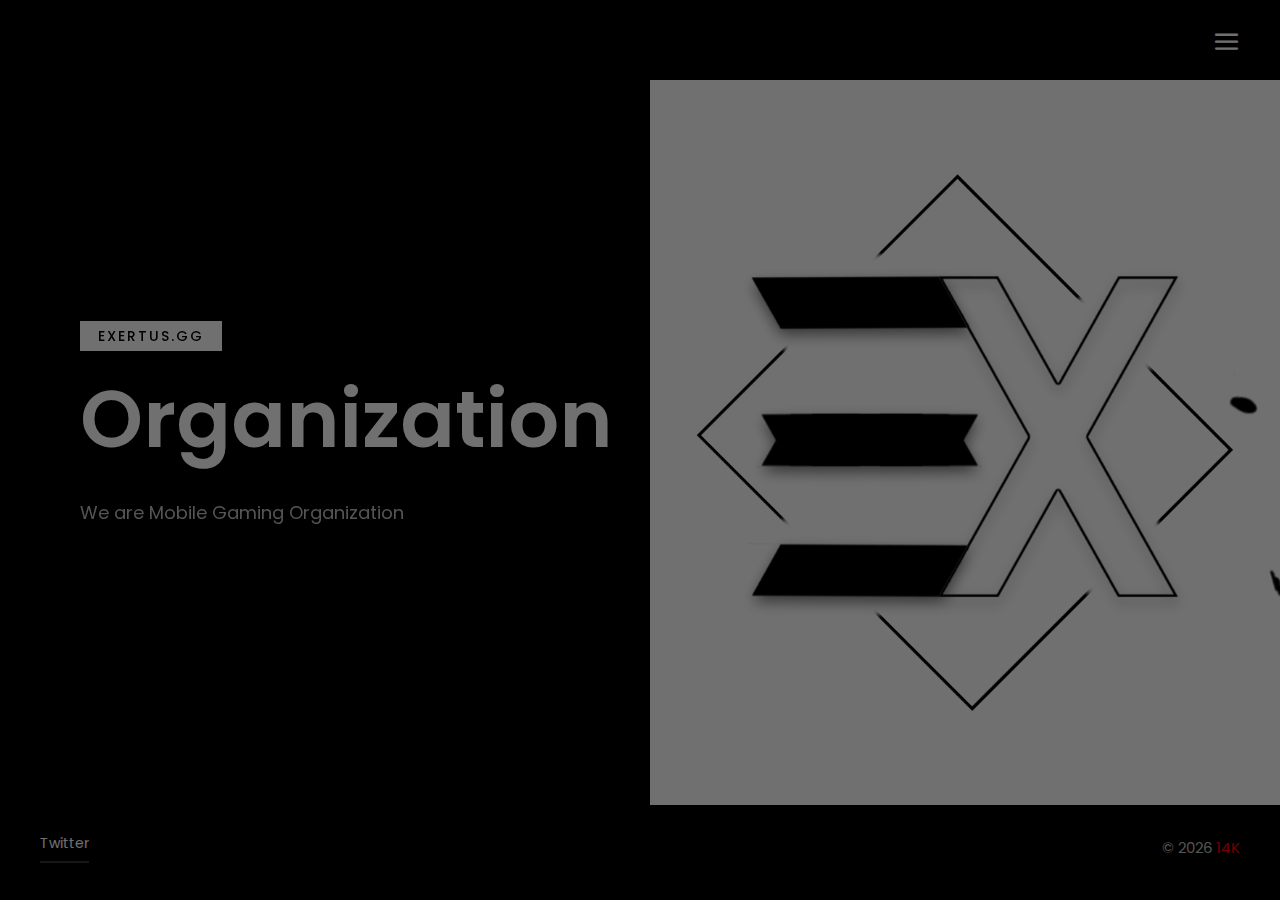
==== commit d372e186: "Second Commit" ====
--- a/index.html
+++ b/index.html
@@ -47,7 +47,7 @@
 		<div class="menu-footer">
 			<div class="footer-social">
 				<!-- <a href="#">Facebook</a> -->
-				<!-- <a href="https://twitter.com/Blackout_fps">Twitter</a> -->
+				<a href="https://twitter.com/exertus_gg">Twitter</a>
 				<!-- <a href="https://www.youtube.com/channel/UC5IH5it5Bojw-h8iyeRhLnA">YouTube</a> -->
 				<!-- <a href="https://discord.gg/zMqPg8Y">Discord</a> -->
 				<!-- <a href="https://www.instagram.com/blackout.fps/">Instagram</a> -->
@@ -90,7 +90,7 @@
 	<footer class="footer-section">
 		<div class="footer-social">
 			<!-- <a href="#">Facebook</a> -->
-			<!-- <a href="https://twitter.com/Blackout_fps">Twitter</a> -->
+			<a href="https://twitter.com/exertus_gg">Twitter</a>
 			<!-- <a href="https://www.youtube.com/channel/UC5IH5it5Bojw-h8iyeRhLnA">YouTube</a> -->
 			<!-- <a href="https://discord.gg/zMqPg8Y">Discord</a> -->
 			<!-- <a href="https://www.instagram.com/blackout.fps/">Instagram</a> -->
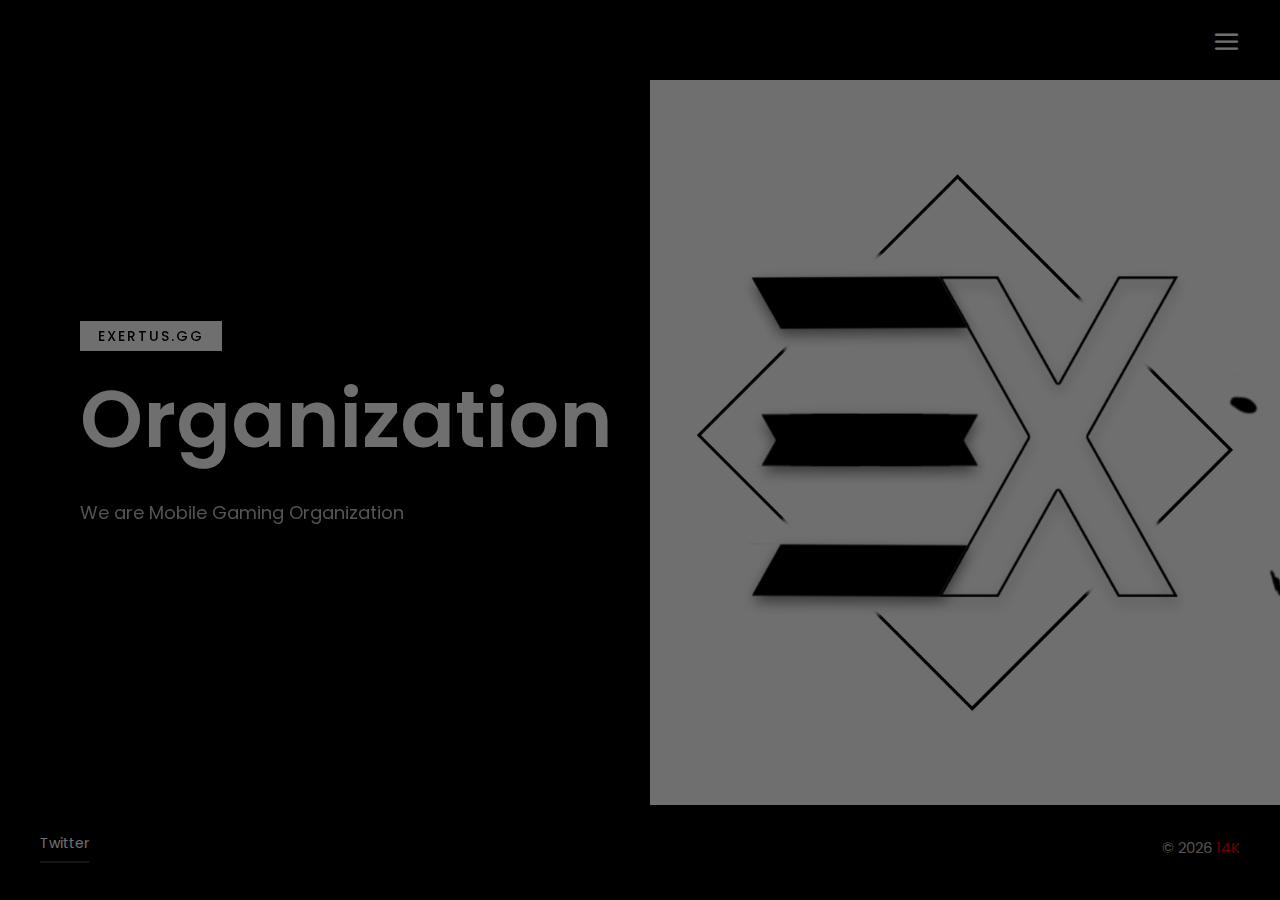
==== commit a746d7d1: "About Page" ====
--- a/index.html
+++ b/index.html
@@ -41,7 +41,7 @@
 			<li><a href="index.html" class="active">Home</a></li>
 			<!-- <li><a href="gallery.html">Gallery</a></li> -->
 			<!-- <li><a href="blog.html">Blog</a></li> -->
-			<!-- <li><a href="about.html">About</a></li> -->
+			<li><a href="about.html">About</a></li>
 			<!-- <li><a href="contact.html">Contact</a></li> -->
 		</ul>
 		<div class="menu-footer">
--- a/css/style.css
+++ b/css/style.css
@@ -259,7 +259,7 @@
 .main-menu li a {
 	font-size: 48px;
 	font-weight: 700;
-	color: #fff;
+	color: black;
 	font-family: "Roboto", sans-serif;
 	transition: all 0.3s;
 }
